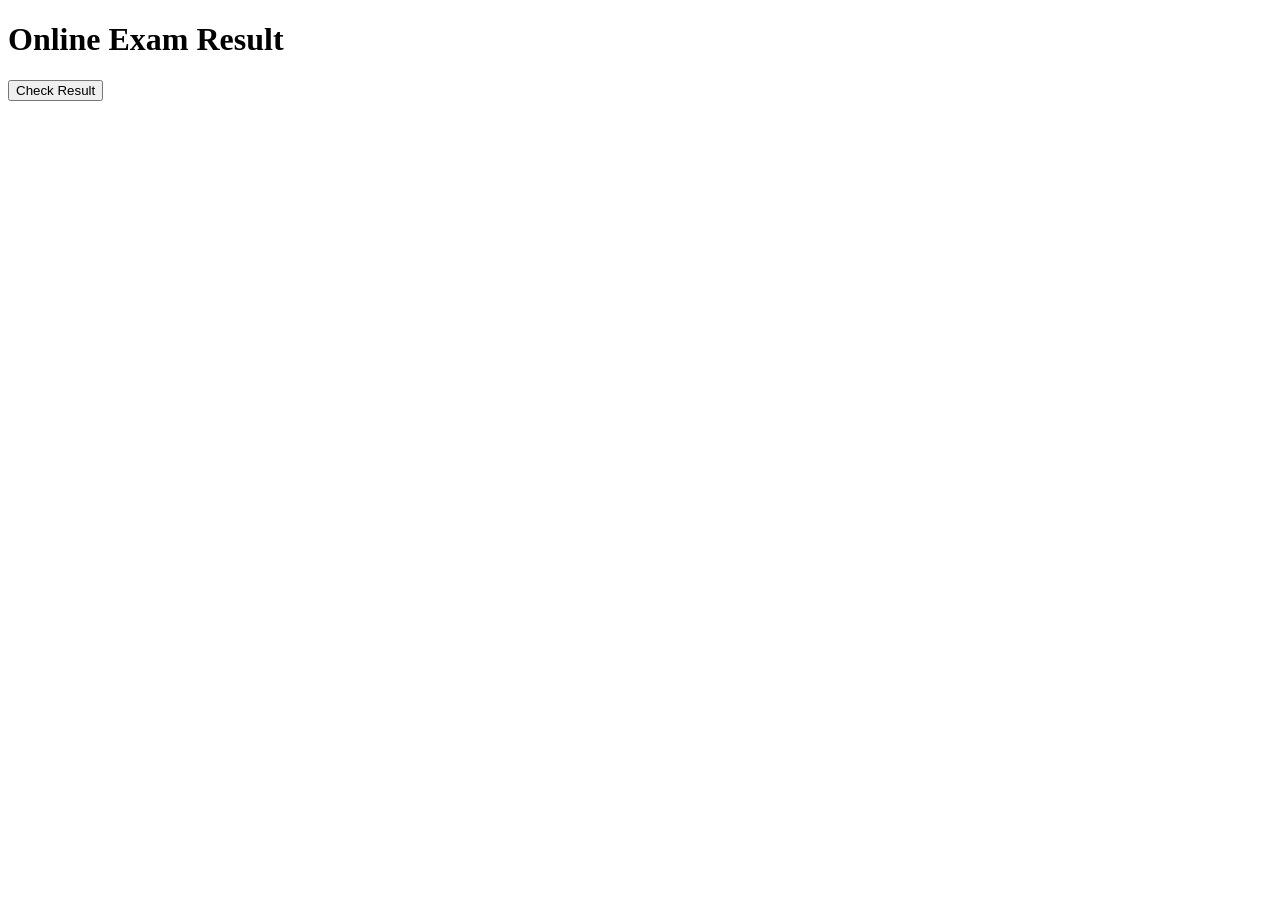
==== Assignment5/index.html @ 1cd30fa4 "add assignment5" ====
<!DOCTYPE html>
<html lang="en">
<head>
    <meta charset="UTF-8">
    <meta name="viewport" content="width=device-width, initial-scale=1.0">
    <title>Online Exam Result</title>
</head>
<body>
    <h1>Online Exam Result</h1>
    <button onclick="checkResult()">
        Check Result
    </button>
    <p id="p"></p>
    <script>
        function calculateResult() {
            // A Promise represents a result that will be available sometime in the future.
            // Here, the Promise means:
            // "I will give you the exam result later."
            return new Promise(resolve => {
                setTimeout(() => { // setTimeout() is used to simulate the exam system taking 3 seconds to calculate the result.
                    resolve("Your result is ready! You scored 85 marks."); // resolve() means:
                    // "The asynchronous work is completed."
                   
                }, 3000);
            });
        }
        async function checkResult() {
            const para = document.getElementById("p");
            para.innerText = "Calculating your result...";  // Display a message immediately
            const result = await calculateResult();
            // calculateResult() returns a Promise.
            // await means: "Wait for this Promise to finish and give me its final result."
            // The checkResult() function pauses at this line until the Promise is completed.
            // NOTE :
            // The entire browser does NOT freeze.
            // Only this async function waits for the result.
            // After 3 seconds, the Promise is resolved.
            // The result will contain: "Your result is ready! You scored 85 marks."
            para.innerText = result;
        }
    </script>
</body>
</html>
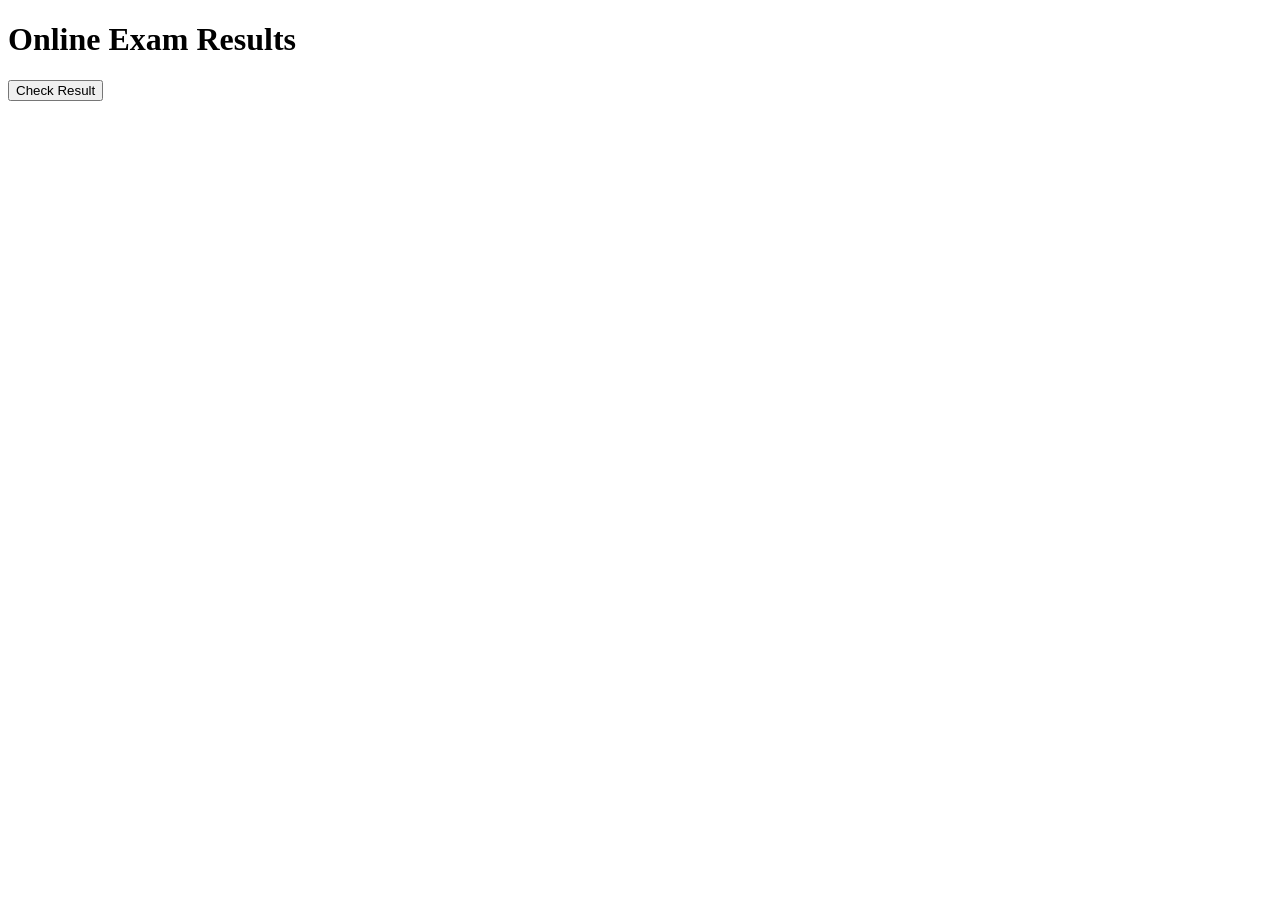
==== commit 5380fc2b: "add assignment5" ====
--- a/Assignment5/index.html
+++ b/Assignment5/index.html
@@ -6,7 +6,7 @@
     <title>Online Exam Result</title>
 </head>
 <body>
-    <h1>Online Exam Result</h1>
+    <h1>Online Exam Results</h1>
     <button onclick="checkResult()">
         Check Result
     </button>
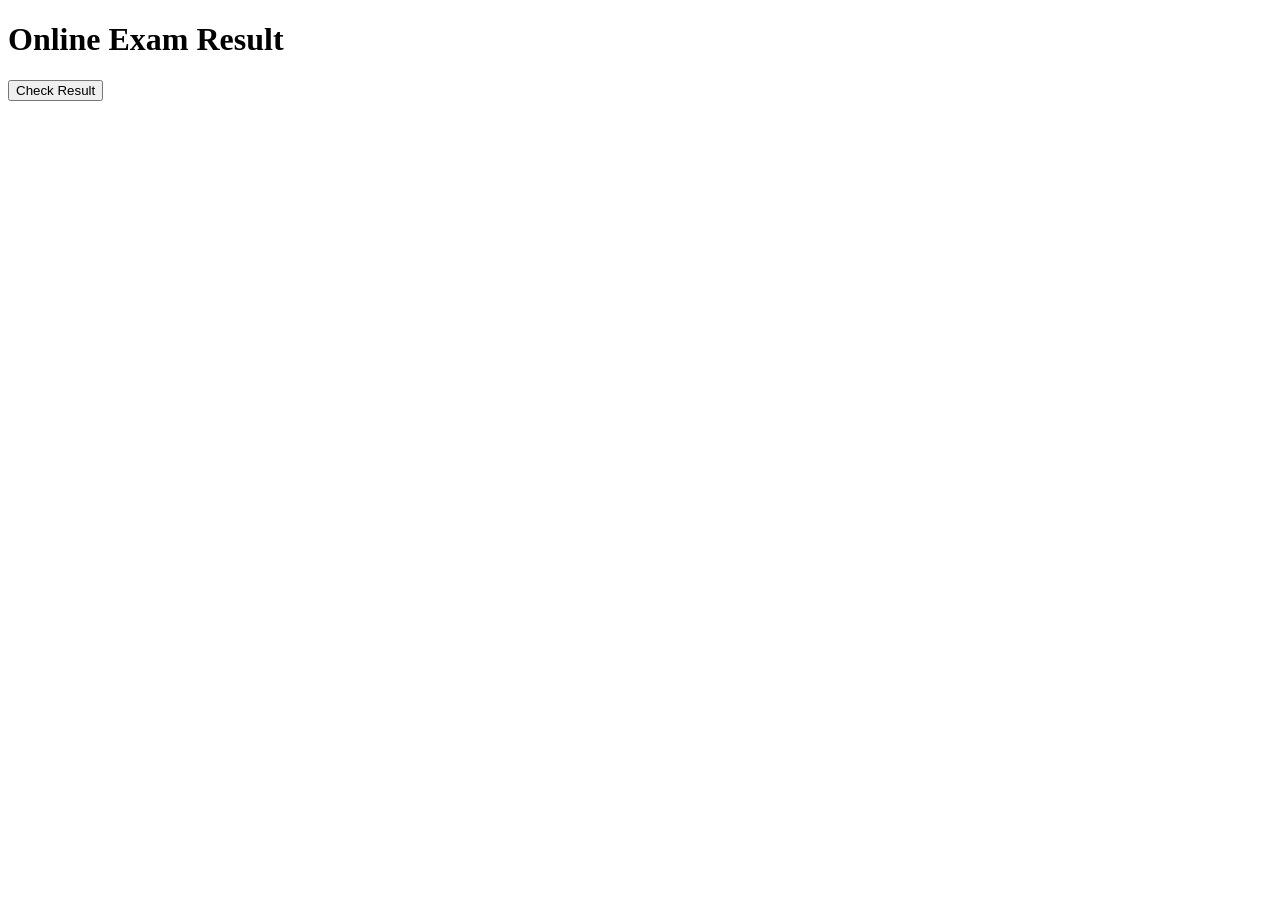
==== commit 50441785: "add assignment5" ====
--- a/Assignment5/index.html
+++ b/Assignment5/index.html
@@ -6,7 +6,7 @@
     <title>Online Exam Result</title>
 </head>
 <body>
-    <h1>Online Exam Results</h1>
+    <h1>Online Exam Result</h1>
     <button onclick="checkResult()">
         Check Result
     </button>
